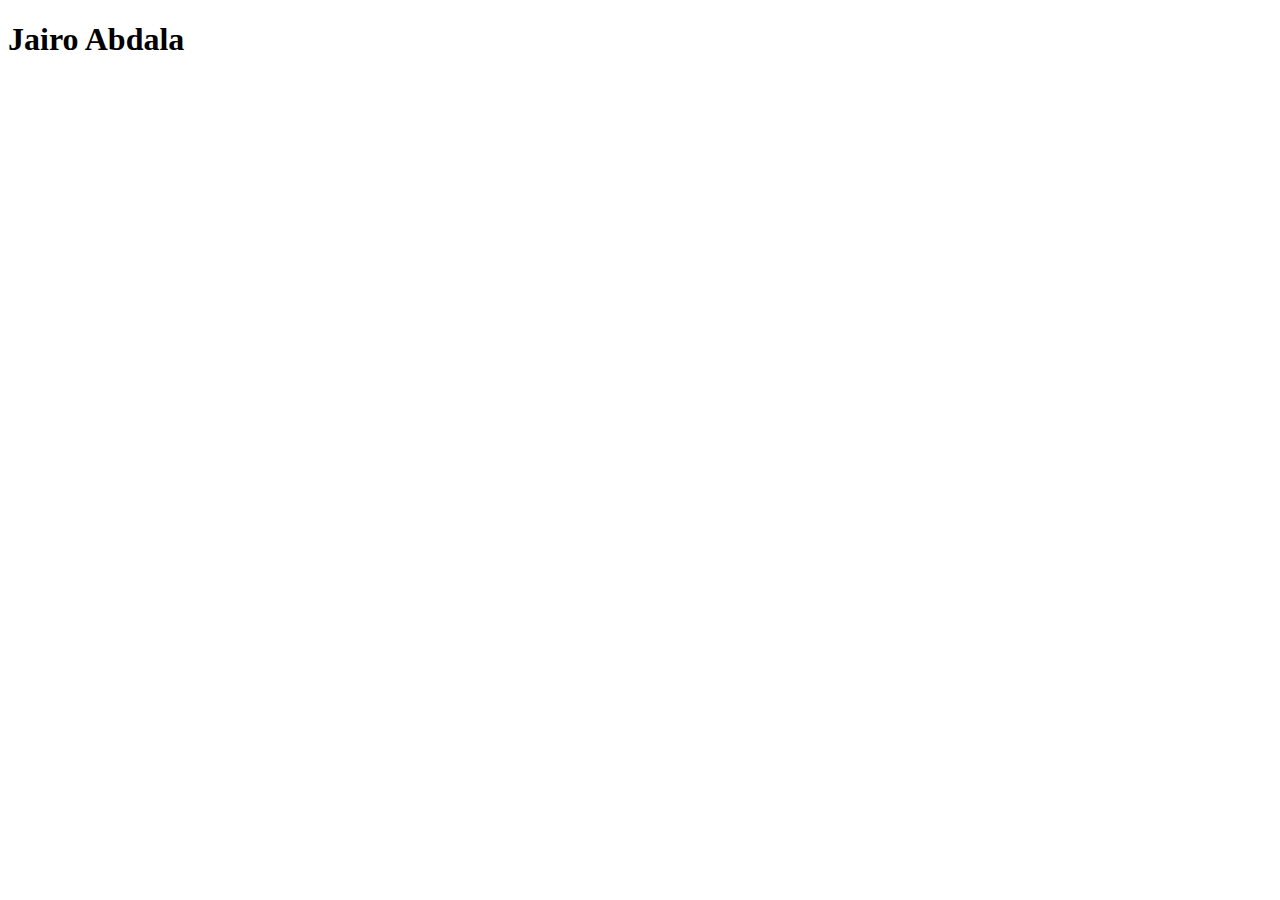
==== index.html @ 88bb51bb "First commit" ====
<!DOCTYPE html>
<html lang="en">
  <head>
    <meta charset="UTF-8" />
    <meta http-equiv="X-UA-Compatible" content="IE=edge" />
    <meta name="viewport" content="width=device-width, initial-scale=1.0" />
    <title>Frontend Bootcamp</title>
  </head>
  <body>
    <h1>Jairo Abdala</h1>
  </body>
</html>
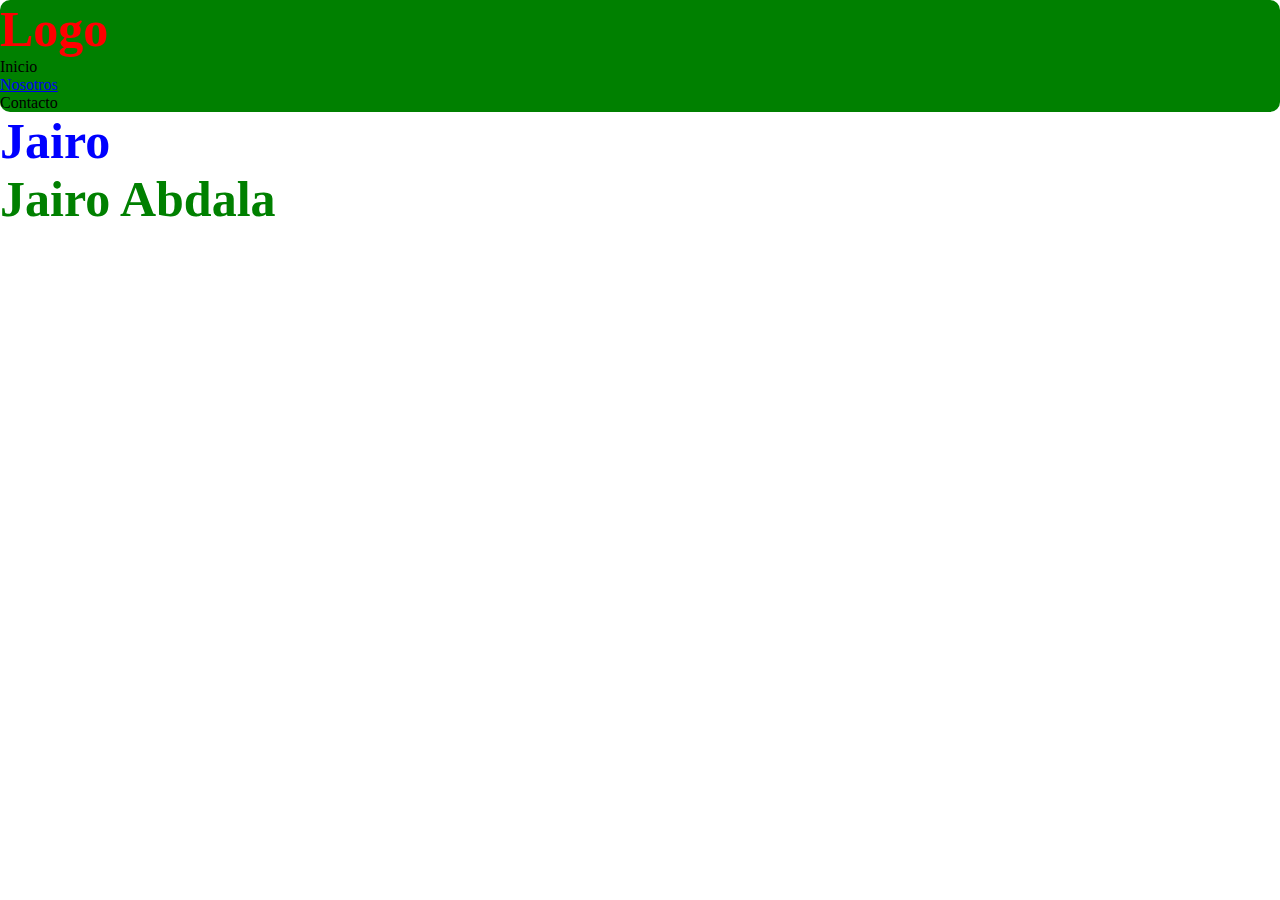
==== commit 1cbfe048: "Adding styles" ====
--- a/index.html
+++ b/index.html
@@ -4,9 +4,19 @@
     <meta charset="UTF-8" />
     <meta http-equiv="X-UA-Compatible" content="IE=edge" />
     <meta name="viewport" content="width=device-width, initial-scale=1.0" />
+    <link rel="stylesheet" href="./main.css">
     <title>Frontend Bootcamp</title>
   </head>
   <body>
-    <h1>Jairo Abdala</h1>
+    <header>
+        <h2>Logo</h2>
+        <ul>
+            <li>Inicio</li>
+            <li> <a href="./nosotros.html">Nosotros </a></li>
+            <li>Contacto</li>
+        </ul>
+    </header>
+    <h2 class="titulo-body">Jairo</h2>
+    <h2 id="titulo-section">Jairo Abdala</h2>
   </body>
 </html>
--- a/main.css
+++ b/main.css
@@ -0,0 +1,23 @@
+
+* {
+    margin: 0;
+    padding: 0;
+}
+
+h2 {
+    color: red;
+    font-size: 50px;
+}
+
+header {
+    background-color: green;
+    border-radius: 10px;
+}
+
+.titulo-body{
+    color: blue
+}
+
+#titulo-section{
+    color: green
+}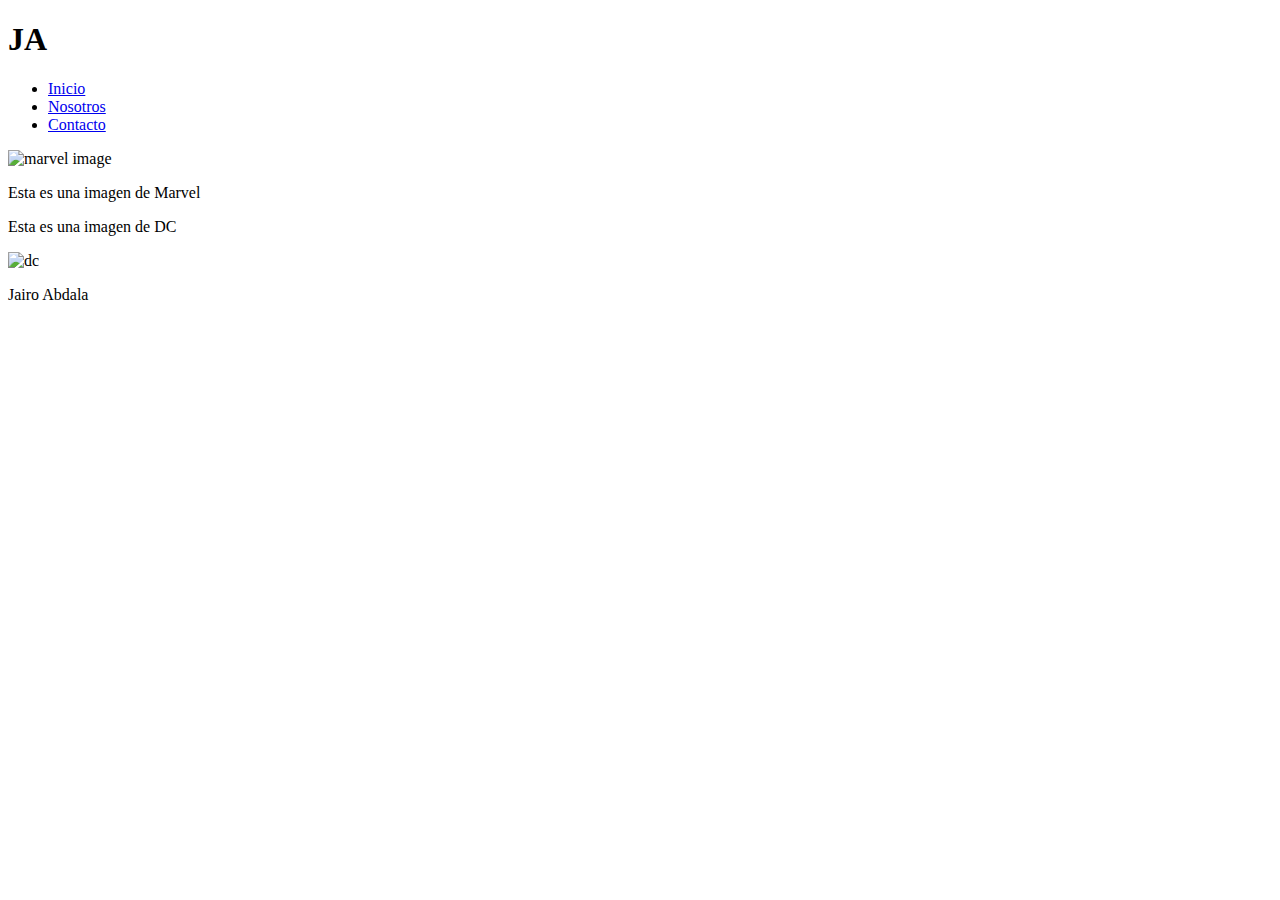
==== commit 49b828af: "Organize directories and index.html" ====
--- a/index.html
+++ b/index.html
@@ -9,14 +9,31 @@
   </head>
   <body>
     <header>
-        <h2>Logo</h2>
-        <ul>
-            <li>Inicio</li>
-            <li> <a href="./nosotros.html">Nosotros </a></li>
-            <li>Contacto</li>
-        </ul>
+      <div>
+        <span>
+          <h1>JA</h1>
+          <nav>
+            <ul>
+                <li><a href="https://google.com">Inicio</a></li>
+                <li><a href="https://facebook.com">Nosotros</a></li>
+                <li><a href="https://apple.com">Contacto</a></li>
+            </ul>
+          </nav>
+        </span>
+      </div>
     </header>
-    <h2 class="titulo-body">Jairo</h2>
-    <h2 id="titulo-section">Jairo Abdala</h2>
+    <section>
+      <img src="https://lumiere-a.akamaihd.net/v1/images/marvel_1b6d0fad.jpeg?region=478,0,1913,1079&width=960"
+    alt="marvel image">
+      <p>Esta es una imagen de Marvel</p>
+    </section>
+    <section>
+      <p>Esta es una imagen de DC</p>
+      <img src="https://cloudfront-eu-central-1.images.arcpublishing.com/diarioas/KYKM5ZDAEFENNK7O47KGIR6VVU.png"
+    alt="dc">
+  </section>
+  <footer> 
+    <p> Jairo Abdala </p>
+  </footer>
   </body>
 </html>
